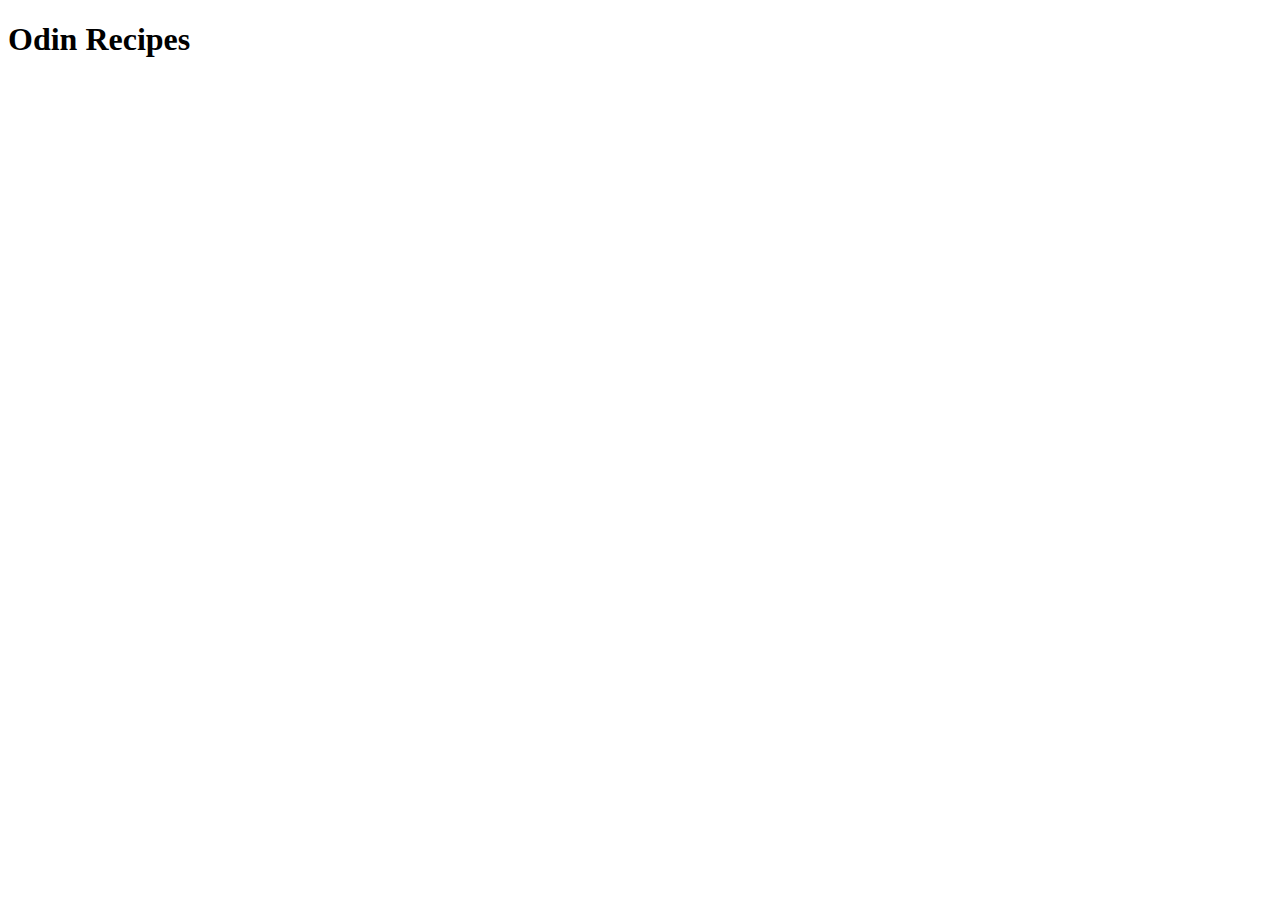
==== index.html @ d90fd60e "Add a direcroty for recipes" ====
<!DOCTYPE html>
<html lang="en">
<head>
    <meta charset="UTF-8">
    <meta name="viewport" content="width=device-width, initial-scale=1.0">
    <title>Odin Recipes</title>
</head>
<body>
    <h1>Odin Recipes</h1>
</body>
</html>
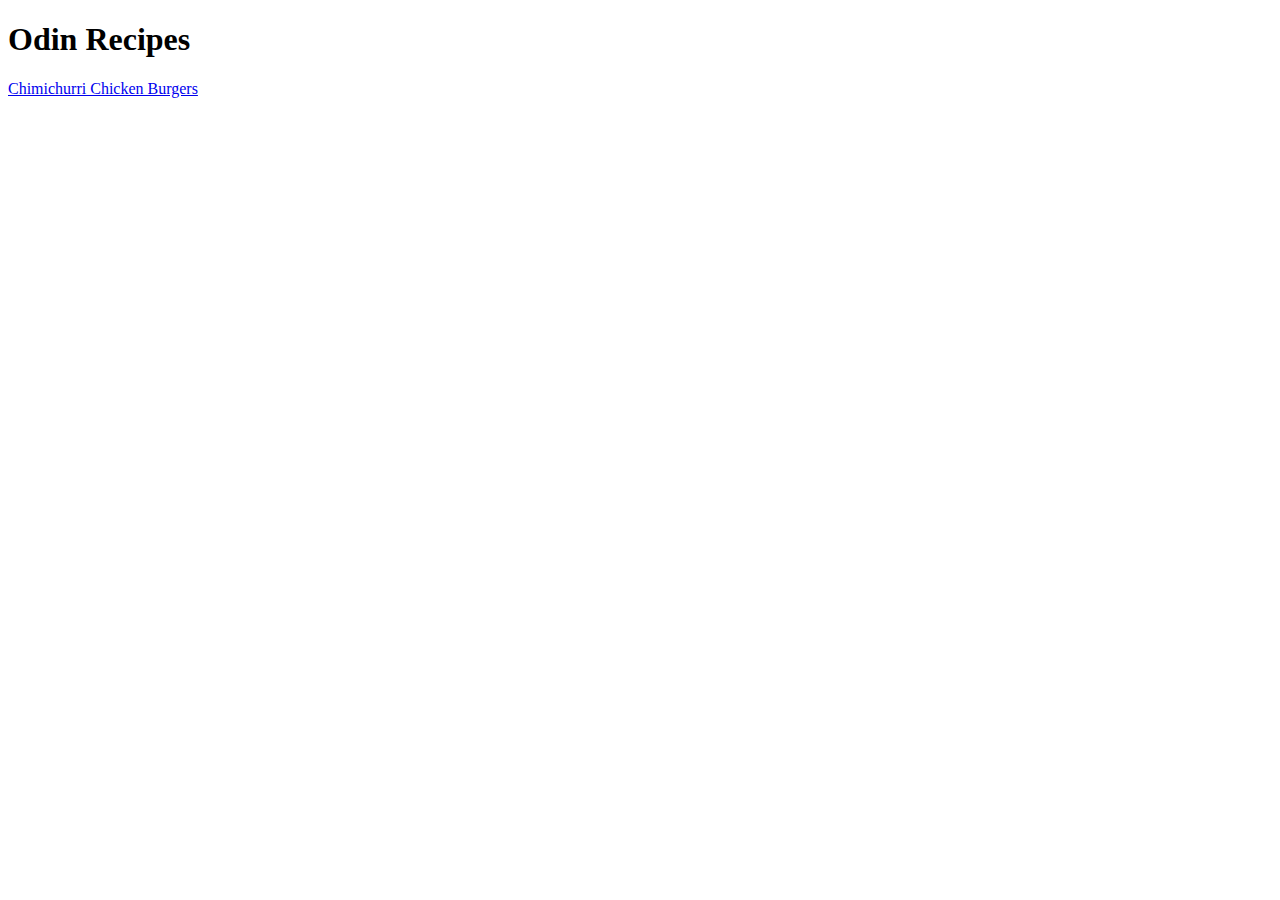
==== commit fcedb5f1: "Add description, ingredientd and steps to recipe page" ====
--- a/index.html
+++ b/index.html
@@ -7,5 +7,6 @@
 </head>
 <body>
     <h1>Odin Recipes</h1>
+    <a href="recipes/chimichurri-chicken-burger.html">Chimichurri Chicken Burgers</a>
 </body>
 </html>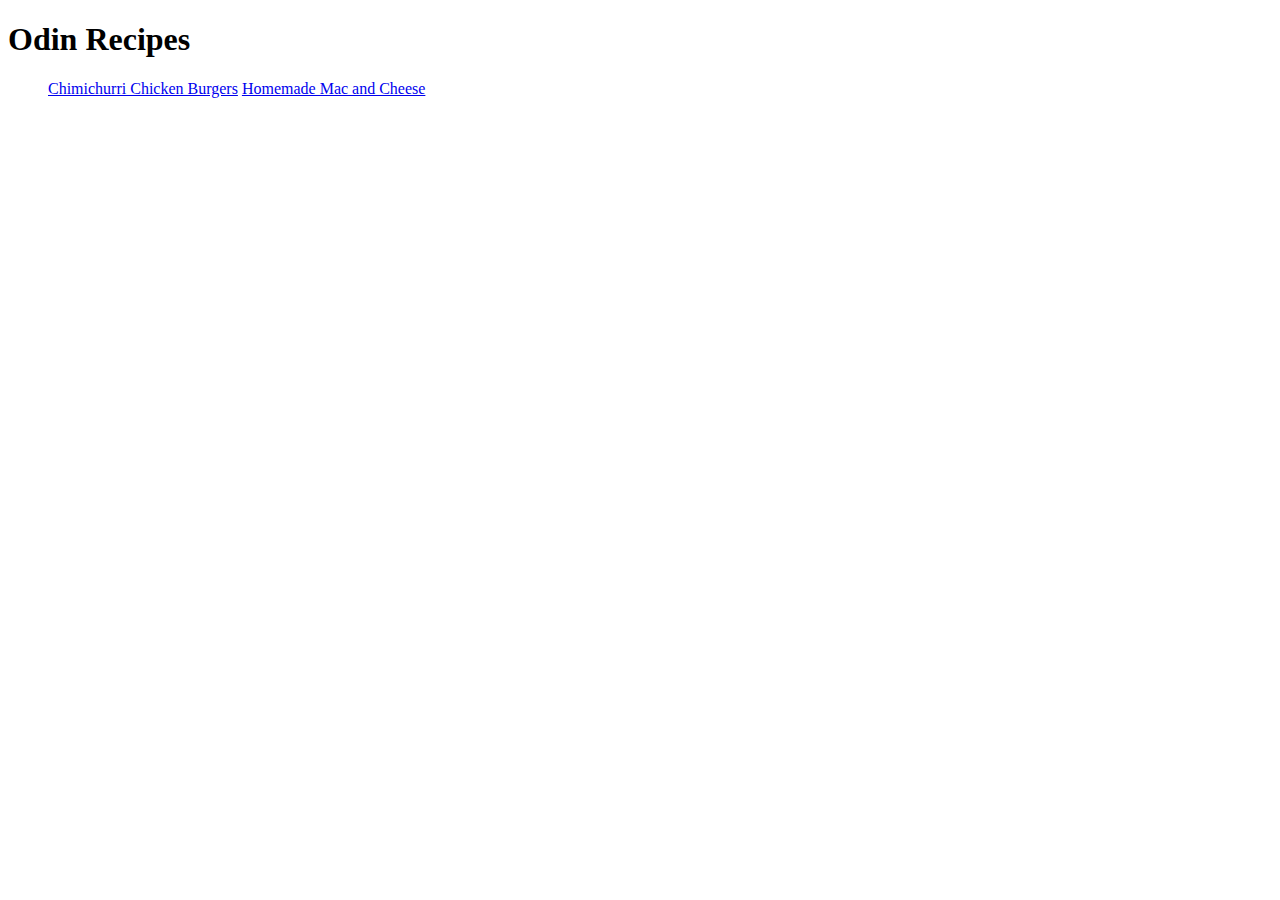
==== commit 212e28e1: "Add Mac and Cheese recipe" ====
--- a/index.html
+++ b/index.html
@@ -1,12 +1,17 @@
 <!DOCTYPE html>
 <html lang="en">
-<head>
-    <meta charset="UTF-8">
-    <meta name="viewport" content="width=device-width, initial-scale=1.0">
+  <head>
+    <meta charset="UTF-8" />
+    <meta name="viewport" content="width=device-width, initial-scale=1.0" />
     <title>Odin Recipes</title>
-</head>
-<body>
+  </head>
+  <body>
     <h1>Odin Recipes</h1>
-    <a href="recipes/chimichurri-chicken-burger.html">Chimichurri Chicken Burgers</a>
-</body>
-</html>+    <ul>
+      <a href="recipes/chimichurri-chicken-burger.html"
+        >Chimichurri Chicken Burgers</a
+      >
+      <a href="recipes/homemade-mac-and-cheese.html">Homemade Mac and Cheese</a>
+    </ul>
+  </body>
+</html>
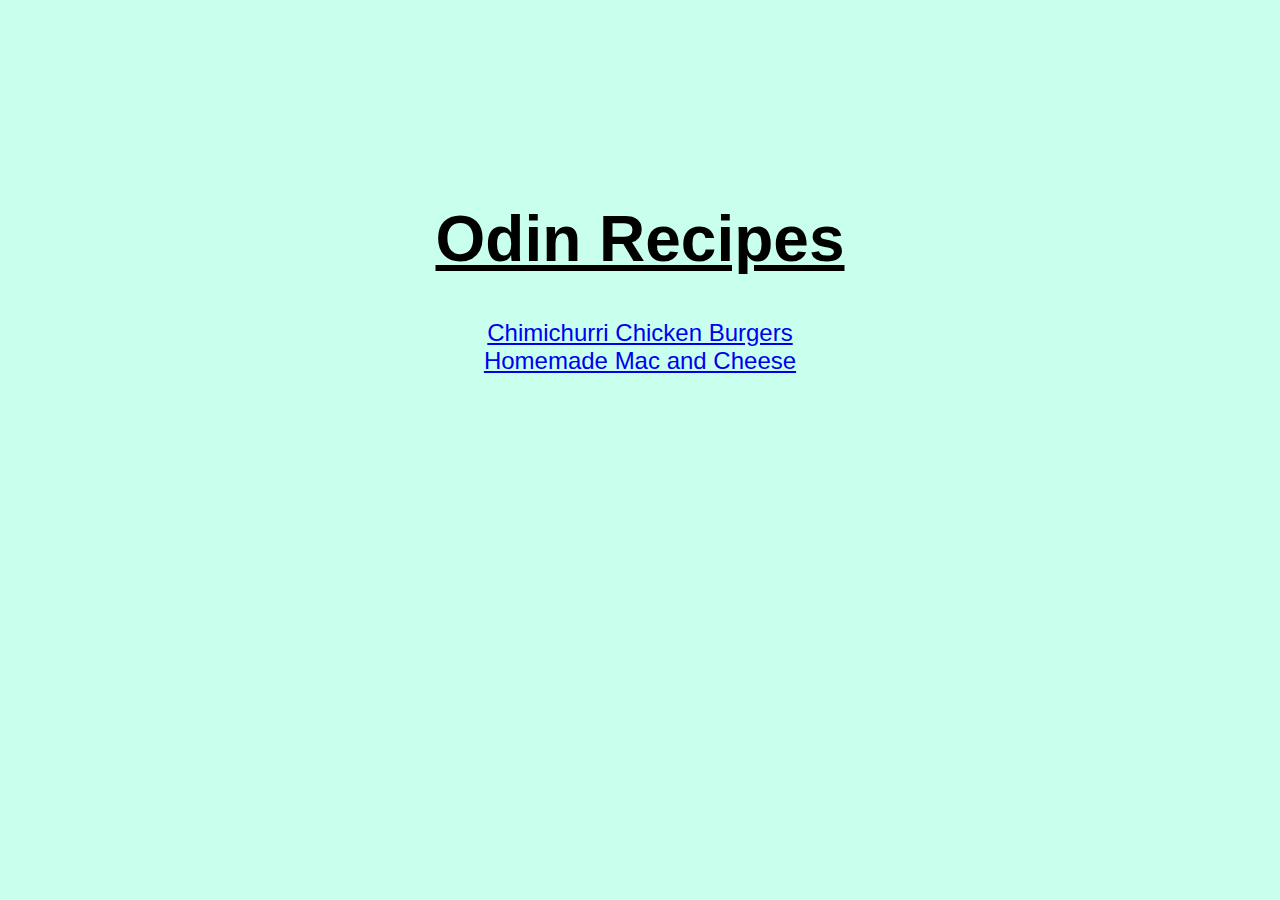
==== commit d0edee09: "Add basic styling to the homepage" ====
--- a/index.html
+++ b/index.html
@@ -4,14 +4,25 @@
     <meta charset="UTF-8" />
     <meta name="viewport" content="width=device-width, initial-scale=1.0" />
     <title>Odin Recipes</title>
+    <link rel="stylesheet" href="style.css" />
   </head>
   <body>
-    <h1>Odin Recipes</h1>
-    <ul>
-      <a href="recipes/chimichurri-chicken-burger.html"
-        >Chimichurri Chicken Burgers</a
-      >
-      <a href="recipes/homemade-mac-and-cheese.html">Homemade Mac and Cheese</a>
-    </ul>
+    <div class="container">
+      <div class="heading">
+        <h1 class="main-heading">Odin Recipes</h1>
+      </div>
+      <div class="recipes">
+        <li>
+          <a href="recipes/chimichurri-chicken-burger.html"
+            >Chimichurri Chicken Burgers</a
+          >
+        </li>
+        <li>
+          <a href="recipes/homemade-mac-and-cheese.html"
+            >Homemade Mac and Cheese</a
+          >
+        </li>
+      </div>
+    </div>
   </body>
 </html>
--- a/style.css
+++ b/style.css
@@ -0,0 +1,23 @@
+.heading,
+.recipes {
+    text-align: center;
+}
+
+body {
+    background-color: rgb(200, 255, 237);
+}
+
+.heading {
+    font-family: 'Segoe UI', Tahoma, Geneva, Verdana, sans-serif;
+    font-size: xx-large;
+    margin: 16% 0 0 0;
+}
+
+.recipes {
+    font-family: Impact, Haettenschweiler, 'Arial Narrow Bold', sans-serif;
+    font-size: x-large;
+}
+
+.main-heading {
+    text-decoration:underline;
+}